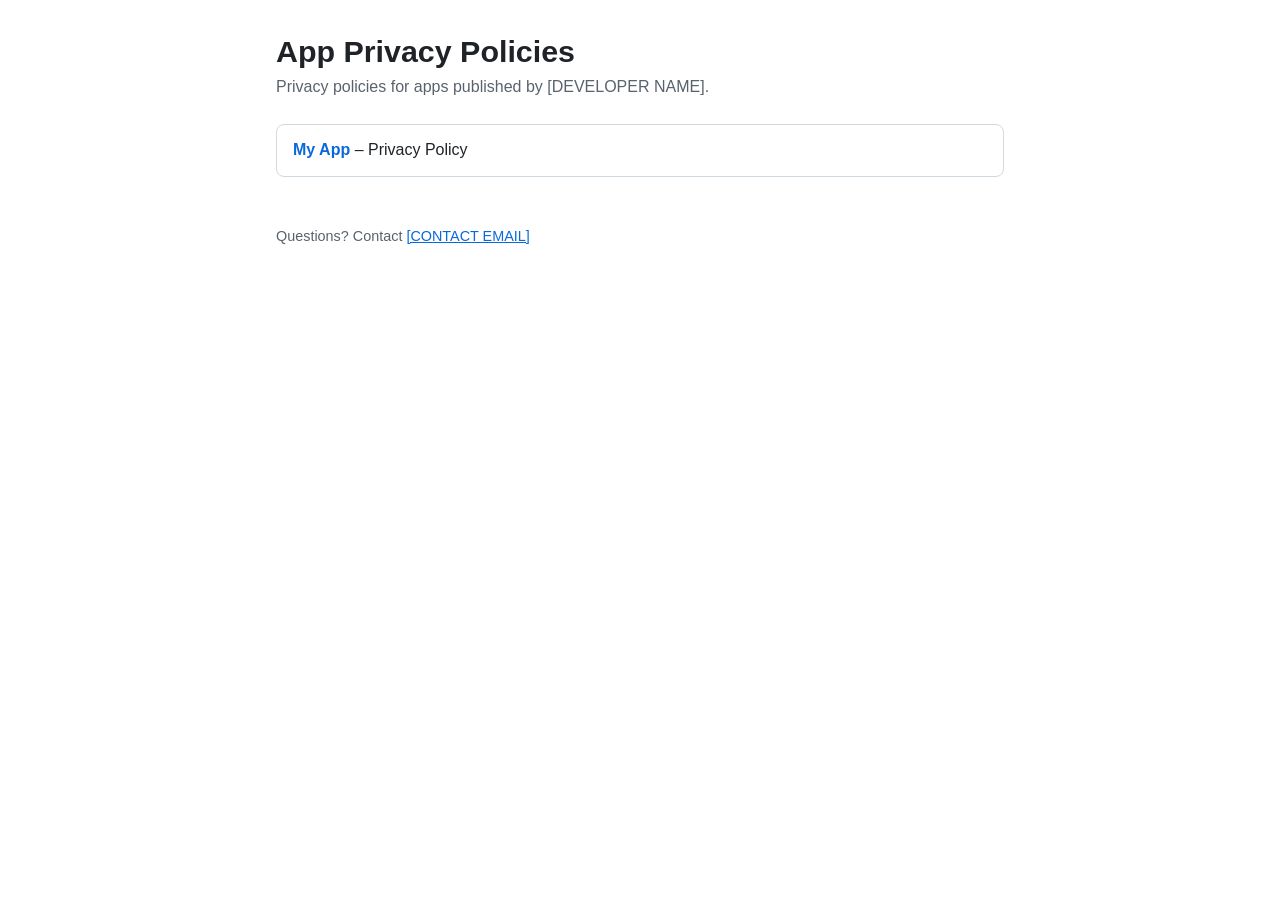
==== index.html @ fd39af45 "Add initial privacy policy files and styles" ====
<!doctype html>
<html lang="en">
<head>
  <meta charset="utf-8">
  <meta name="viewport" content="width=device-width, initial-scale=1">
  <title>App Privacy Policies</title>
  <meta name="description" content="Privacy policies for [DEVELOPER NAME]'s mobile apps.">
  <link rel="stylesheet" href="style.css">
</head>
<body>
<main>
  <h1>App Privacy Policies</h1>
  <p class="meta">Privacy policies for apps published by [DEVELOPER NAME].</p>

  <ul class="app-list">
    <li><a href="my-app/">My App</a> – Privacy Policy</li>
    <!-- Add one <li> per app, e.g.:
    <li><a href="fit-track/">FitTrack</a> – Privacy Policy</li>
    -->
  </ul>

  <footer>Questions? Contact <a href="mailto:[CONTACT EMAIL]">[CONTACT EMAIL]</a></footer>
</main>
</body>
</html>
---- style.css ----
:root {
  --bg: #ffffff;
  --text: #1f2328;
  --muted: #59636e;
  --accent: #0969da;
  --border: #d1d9e0;
  --note-bg: #fff8c5;
}
@media (prefers-color-scheme: dark) {
  :root {
    --bg: #0d1117;
    --text: #e6edf3;
    --muted: #9198a1;
    --accent: #4493f8;
    --border: #3d444d;
    --note-bg: #3b2e00;
  }
}
* { box-sizing: border-box; }
body {
  margin: 0;
  background: var(--bg);
  color: var(--text);
  font: 16px/1.65 -apple-system, BlinkMacSystemFont, "Segoe UI", Roboto, Helvetica, Arial, sans-serif;
}
main { max-width: 760px; margin: 0 auto; padding: 32px 16px 64px; }
h1 { font-size: 1.9rem; line-height: 1.25; margin: 0 0 4px; }
h2 { font-size: 1.25rem; margin: 2rem 0 0.5rem; padding-bottom: 4px; border-bottom: 1px solid var(--border); }
h3 { font-size: 1.05rem; margin: 1.25rem 0 0.25rem; }
a { color: var(--accent); }
.meta { color: var(--muted); margin: 0 0 1.5rem; }
ul { padding-left: 1.25rem; }
.app-list { list-style: none; padding: 0; }
.app-list li { border: 1px solid var(--border); border-radius: 8px; padding: 12px 16px; margin-bottom: 10px; }
.app-list a { font-weight: 600; text-decoration: none; }
footer { margin-top: 3rem; color: var(--muted); font-size: 0.9rem; }
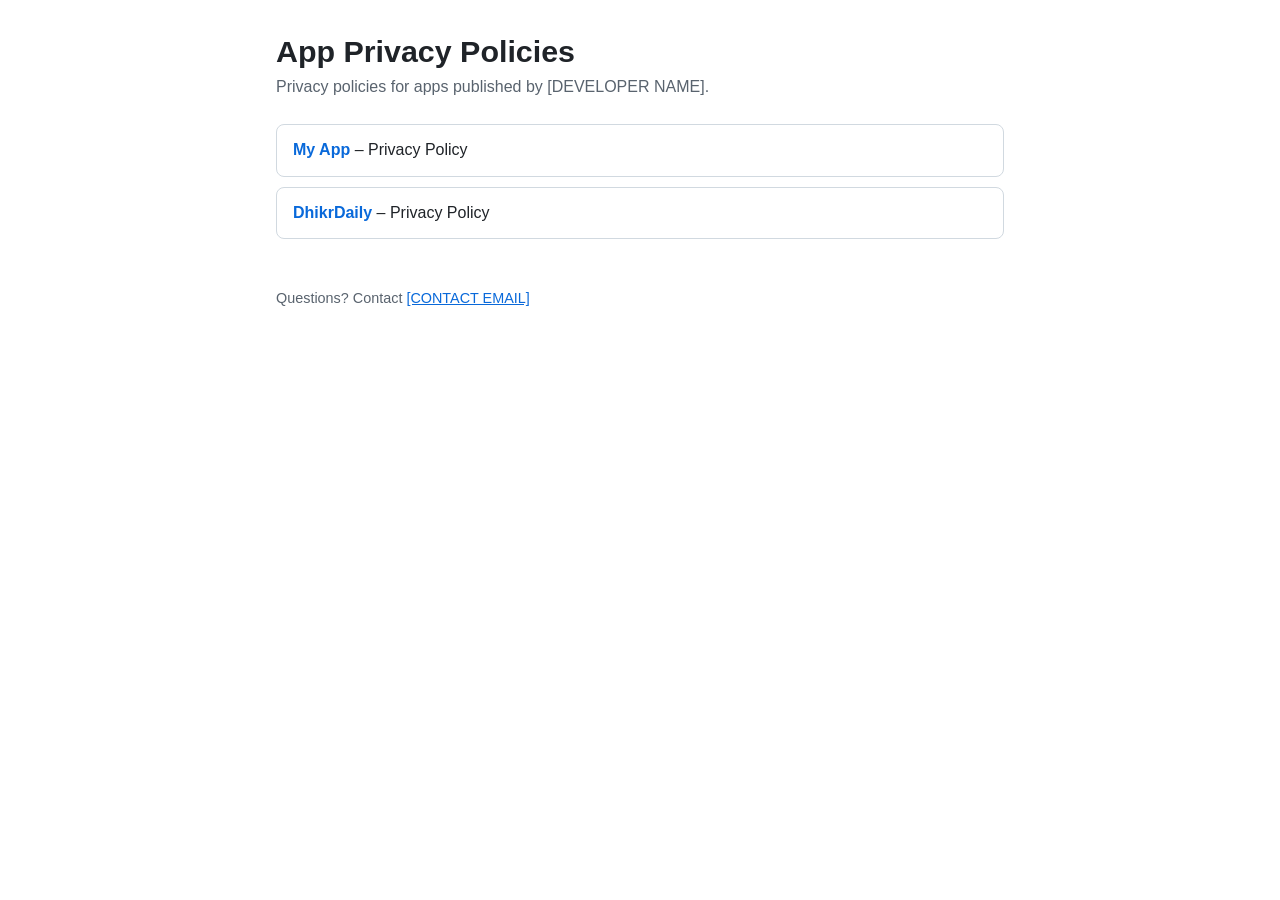
==== commit f9824360: "Add DhikrDaily privacy policy and update app list in README" ====
--- a/index.html
+++ b/index.html
@@ -14,6 +14,7 @@
 
   <ul class="app-list">
     <li><a href="my-app/">My App</a> – Privacy Policy</li>
+    <li><a href="dhikrdaily/">DhikrDaily</a> – Privacy Policy</li>
     <!-- Add one <li> per app, e.g.:
     <li><a href="fit-track/">FitTrack</a> – Privacy Policy</li>
     -->
